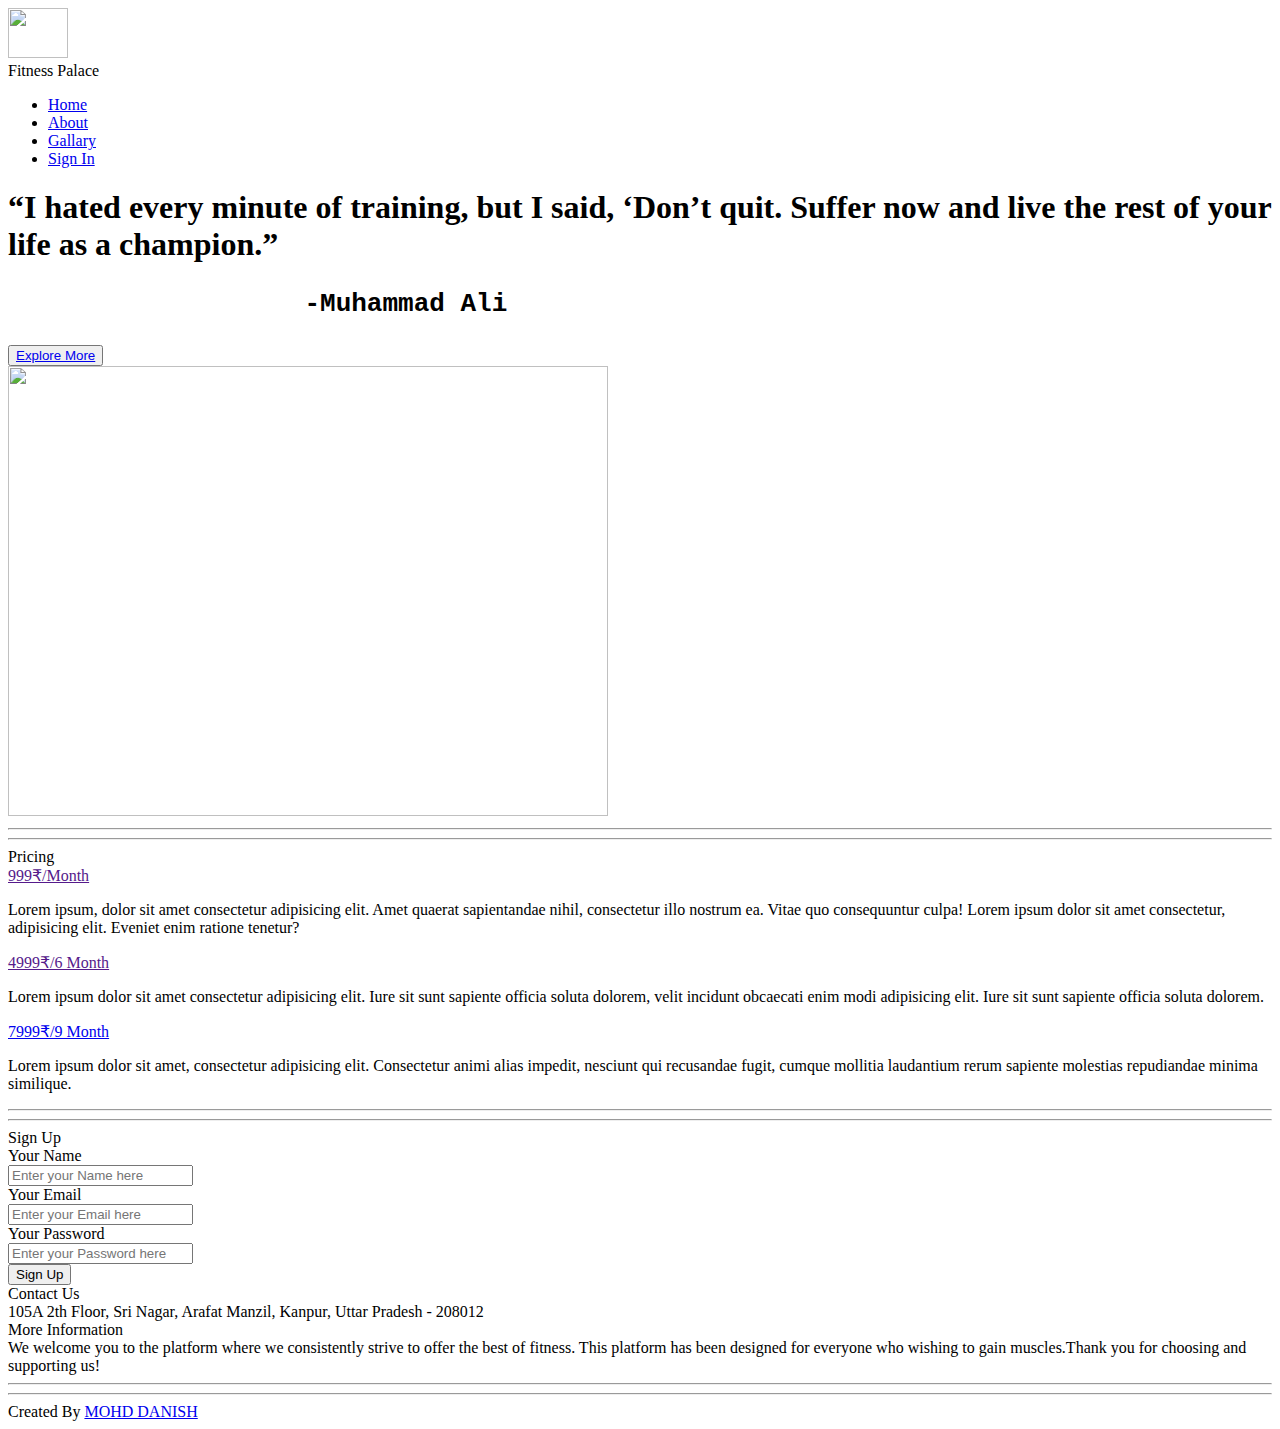
==== index.html @ 7cafe8a7 "landing page uploaded" ====
<!DOCTYPE html>
<html lang="en">

<head>
    <meta charset="UTF-8">
    <meta http-equiv="X-UA-Compatible" content="IE=edge">
    <meta name="viewport" content="width=device-width, initial-scale=1.0">
    <link rel="stylesheet" href="ind.css">
    <title>Fitness Palace</title>
</head>

<body>
    <nav>
        <div class="container">
            <a href="#img"><img src="https://source.unsplash.com/60x60/?iron man" width="60" height="50"></a>
        </div>
        <div class="heading">Fitness Palace</div>

        <div class="navbar">
            <ul>
                <li><a href="#Home">Home</a></li>
                <li><a href="#About">About</a></li>
                <li><a href="#Gallary">Gallary</a></li>
                <li><a href="#sign In">Sign In</a></li>
            </ul>
        </div>
    </nav>

    <!-- Content -->
    <div class="line" id="Home">
        <div class="side1">
            <h1>“I hated every minute of training, but I said, ‘Don’t quit. Suffer now and live the rest of your life as
                a champion.”
                <pre>                   -Muhammad Ali</pre>
            </h1>
            <button>
                <a href="#">Explore More</a>
            </button>
        </div>
        <div class="side2">
            <img src="https://source.unsplash.com/600x800/?workout" width="600" height="450">
        </div>
    </div>
    <hr>
    <hr>
    <section class="about" id="My Projects">
        <div class="content">
            <div class="title">Pricing</div>
            <div class="boxes">
                <div class="box">
                    <div class="topic">
                        <a href="" target="_blank">
                            999₹/Month
                        </a>
                    </div>
                    <p>
                        Lorem ipsum, dolor sit amet consectetur adipisicing elit. Amet quaerat sapientandae nihil,
                        consectetur illo nostrum ea. Vitae quo consequuntur culpa! Lorem ipsum dolor sit amet
                        consectetur,
                        adipisicing elit. Eveniet enim ratione tenetur?
                    </p>
                </div>
                <div class="box">

                    <div class="topic">
                        <a href="" target="_blank">
                            4999₹/6 Month
                        </a>
                    </div>
                    <p>
                        Lorem ipsum dolor sit amet consectetur adipisicing elit. Iure sit sunt sapiente officia soluta
                        dolorem,
                        velit incidunt obcaecati enim modi adipisicing elit. Iure sit sunt sapiente officia soluta
                        dolorem.
                    </p>
                </div>

                <div class="box">
                    <div class="topic">
                        <a href="#" target="_blank">
                            7999₹/9 Month
                        </a>
                    </div>
                    <p>
                        Lorem ipsum dolor sit amet, consectetur adipisicing elit. Consectetur animi alias impedit,
                        nesciunt qui recusandae fugit, cumque mollitia laudantium rerum sapiente molestias repudiandae
                        minima similique.
                    </p>
                </div>
            </div>
        </div>
    </section>
    <hr>
    <hr>
    <!-- contact section -->
    <section class="contact" id="contact">
        <div class="content">
            <div class="title"><span>Sign Up</span></div>
            <div class="contactMenu">
                <div class="input1">
                    <div class="label1">Your Name</div>
                    <div class="input2">
                        <input type="text" placeholder="Enter your Name here" required>
                    </div>
                    <div class="label1">
                        <label>Your Email</label>
                    </div>
                    <div class="input2">
                        <input type="text" placeholder="Enter your Email here" required>
                    </div>
                    <div class="label1">
                        <label>Your Password</label>
                    </div>
                    <div class="input2">
                        <input type="text" placeholder="Enter your Password here" required>
                    </div>
                    <div class="button">
                        <button>Sign Up</button>
                    </div>
                </div>
                <!-- new section -->
                <div class="input3">
                    <div class="rightside1">
                        <div class="title1">
                            <span>
                                Contact Us
                            </span>
                        </div>
                        <div class="content1">
                            105A 2th Floor, Sri Nagar, Arafat Manzil, Kanpur, Uttar Pradesh - 208012
                        </div>
                        <div class="title1">
                            <span>More Information</span>
                        </div>
                        <div class="content1">
                            We welcome you to the platform where we
                            consistently strive to offer the best
                            of fitness. This platform has been
                            designed for everyone who wishing to
                            gain muscles.Thank you for choosing
                            and supporting us!
                        </div>
                    </div>
                </div>
            </div>
        </div>
    </section>
    <hr>
    <hr>
    <!-- Footer section -->
    <footer>
        <div class="footer">
            <span>
                Created By
                <a href="#" target="_blank">
                    MOHD DANISH
                </a>
            </span>
        </div>
    </footer>

</body>

</html>
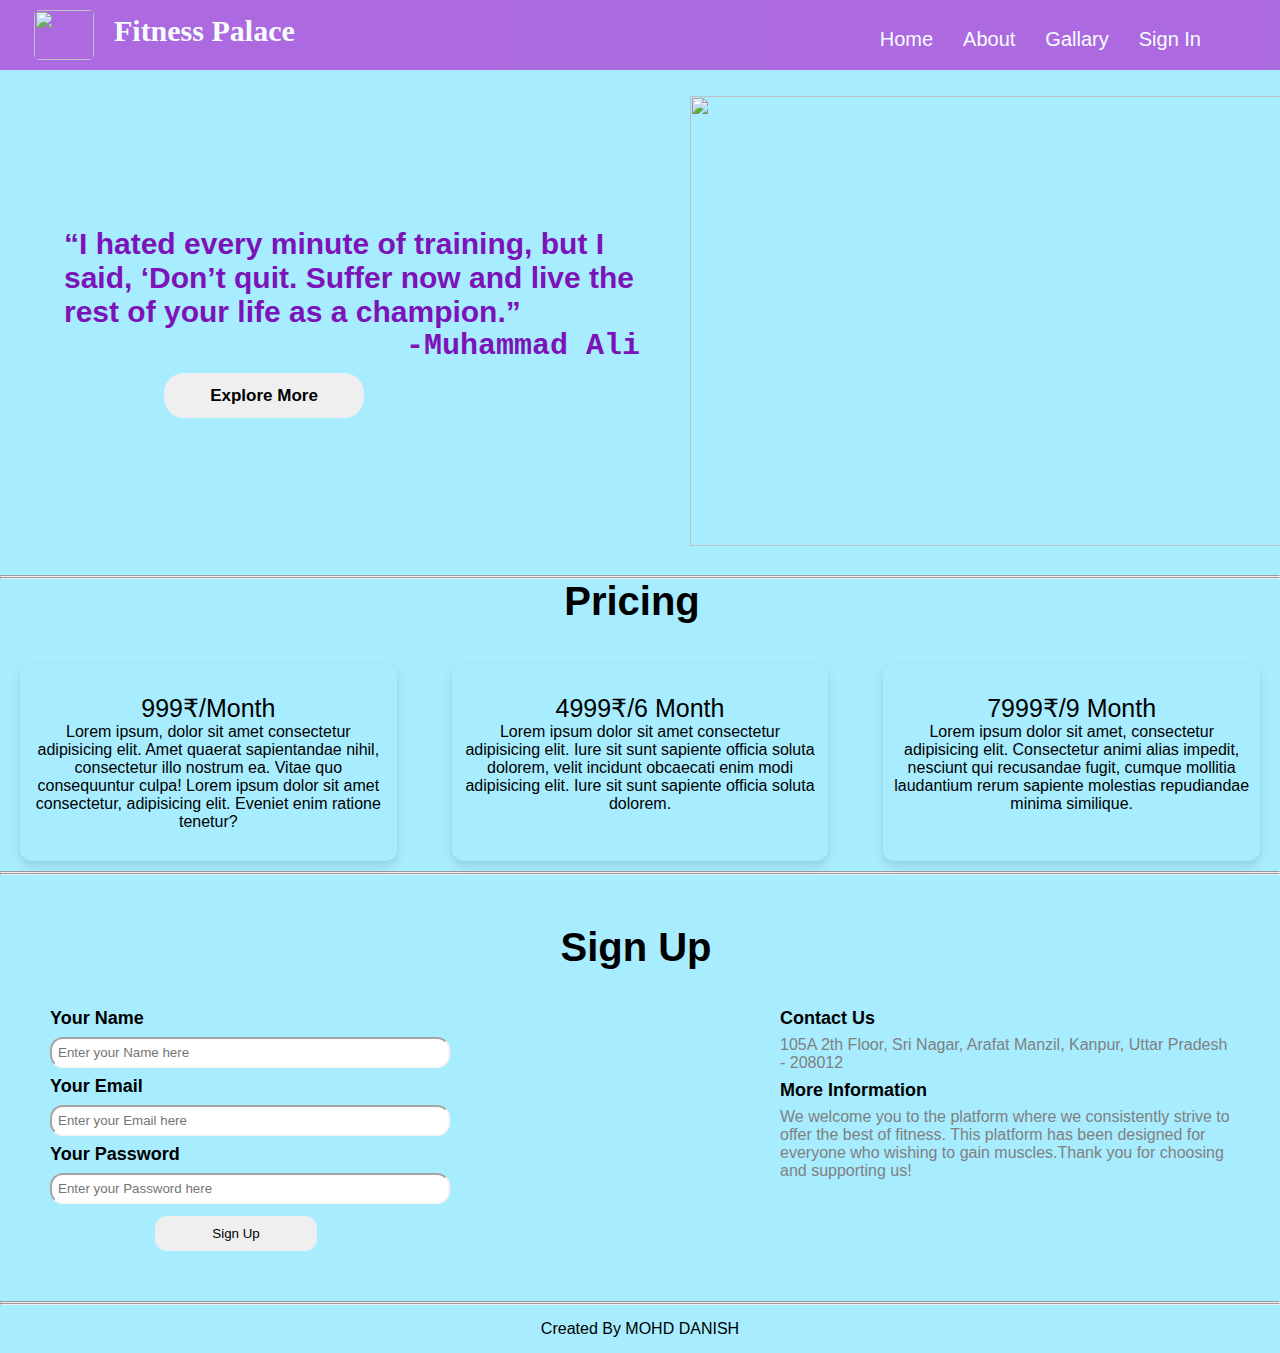
==== commit 9f005d80: "Update index.html" ====
--- a/index.html
+++ b/index.html
@@ -5,7 +5,7 @@
     <meta charset="UTF-8">
     <meta http-equiv="X-UA-Compatible" content="IE=edge">
     <meta name="viewport" content="width=device-width, initial-scale=1.0">
-    <link rel="stylesheet" href="ind.css">
+    <link rel="stylesheet" href="style.css">
     <title>Fitness Palace</title>
 </head>
 
@@ -161,4 +161,4 @@
 
 </body>
 
-</html>+</html>
--- a/style.css
+++ b/style.css
@@ -0,0 +1,229 @@
+* {
+	padding: 0;
+	margin: 0;
+	box-sizing: border-box;
+}
+
+body {
+	color: black;
+	font-family: "Fira Sans", sans-serif;
+	background-color: rgb(167, 237, 255);
+}
+
+nav {
+	width: 100%;
+	height: 70px;
+	display: flex;
+	justify-content: space-between;
+	padding:20px 5%;
+	background-color: #ae5cdd;
+    opacity: 0.90;
+}
+nav .container img{
+    margin-top: -10px;
+    margin-left: -30px;
+    border-radius: 5px;
+
+}
+
+nav .heading {
+	font-size: 30px;
+	font-weight: 700;
+	color: white;
+    font-family: cursive;
+    margin-left: -550px;
+	margin-top: -6px;
+}
+
+nav ul {
+	display: flex;
+	list-style: none;
+}
+
+nav ul li {
+	padding: 8px 15px;
+	border-radius: 10px;
+	transition: 0.2s ease-in;
+}
+
+nav ul li a {
+	font-size: 20px;
+	font-weight: 500;
+	text-decoration: none;
+	color: white;
+}
+
+nav ul li:hover {
+	background-color: #8304cc;
+}
+
+nav ul li a:hover {
+	color: white;
+}
+
+.line {
+	display: flex;
+	justify-content: space-between;
+	align-items: center;
+	margin: 2% 5%;
+}
+
+.line .side1 {
+	padding-right: 50px;
+}
+
+.side1 h1 {
+	font-size: 30px;
+	margin-bottom: 10px;
+	color: #7c13b9;
+}
+
+.side1 button {
+	width: 200px;
+	padding: 12px 20px;
+	border-radius: 20px;
+	border-style: none;
+	color: black;
+	font-size: 17px;
+	font-weight: 600;
+}
+
+a {
+	text-decoration: none;
+	color: black;
+}
+
+
+/* section */
+
+section .topic a {
+	font-size: 25px;
+	font-weight: 500;
+	margin-bottom: 10px;
+}
+
+.about .boxes {
+	display: flex;
+	flex-wrap: wrap;
+	justify-content: space-between;
+}
+
+.about .boxes .box {
+	margin: 10px 20px;
+	max-width: calc(100% / 3 - 50px);
+	text-align: center;
+	border-radius: 12px;
+	padding: 30px 10px;
+	box-shadow: 0 5px 10px rgba(0, 0, 0, 0.12);
+	cursor: default;
+}
+
+/* Contact Page */
+
+.contact {
+	padding: 20px;
+}
+
+.contact .content {
+	margin: 0 auto;
+	padding: 30px 0;
+}
+
+.content .title {
+	width: 80%;
+	text-align: center;
+	font-weight: bolder;
+	font-size: 40px;
+}
+
+.title {
+	margin-bottom: 30px;
+	margin-left: 120px;
+}
+
+.contactMenu {
+	display: flex;
+	justify-content: space-evenly;
+}
+
+.input2 {
+	margin-top: 10;
+}
+
+.label1 {
+	font-size: 18px;
+	margin-top: 8px;
+	margin-bottom: 8px;
+	font-weight: bolder;
+}
+
+.contactMenu .input1 input {
+	border-radius: 13px;
+	padding: 6px;
+}
+
+.input2 input {
+	border-color: rgb(252, 244, 244);
+	width: 400px;
+}
+/* /explore button */
+.button {
+	margin-top: 12px;
+	margin-left: 5px;
+}
+
+.button button {
+	width: 162px;
+	height: 35px;
+	border-radius: 12px;
+	border-color: transparent;
+}
+
+.button button:hover {
+	background-color: #9c70b6;
+}
+
+button {
+	width: 162px;
+	height: 45px;
+	border-radius: 15px;
+	border-color: transparent;
+    margin-left: 100px;
+}
+
+button:hover {
+	background-color: #9c70b6;
+}
+
+.rightside1 {
+	display: flex;
+	flex-direction: column;
+	margin-left: 300px;
+}
+
+.title1 {
+	font-size: 18px;
+	margin-top: 8px;
+	margin-bottom: 5px;
+	font-weight: bolder;
+}
+
+.content1 {
+	width: 450px;
+	margin-top: 2px;
+	color: grey;
+}
+
+/* Footer */
+footer {
+	background: var(--primary-color);
+	padding: 15px 0;
+	text-align: center;
+	font-family: "Poppins", sans-serif;
+}
+
+
+footer .footer a:hover {
+	text-decoration: underline;
+}
+
